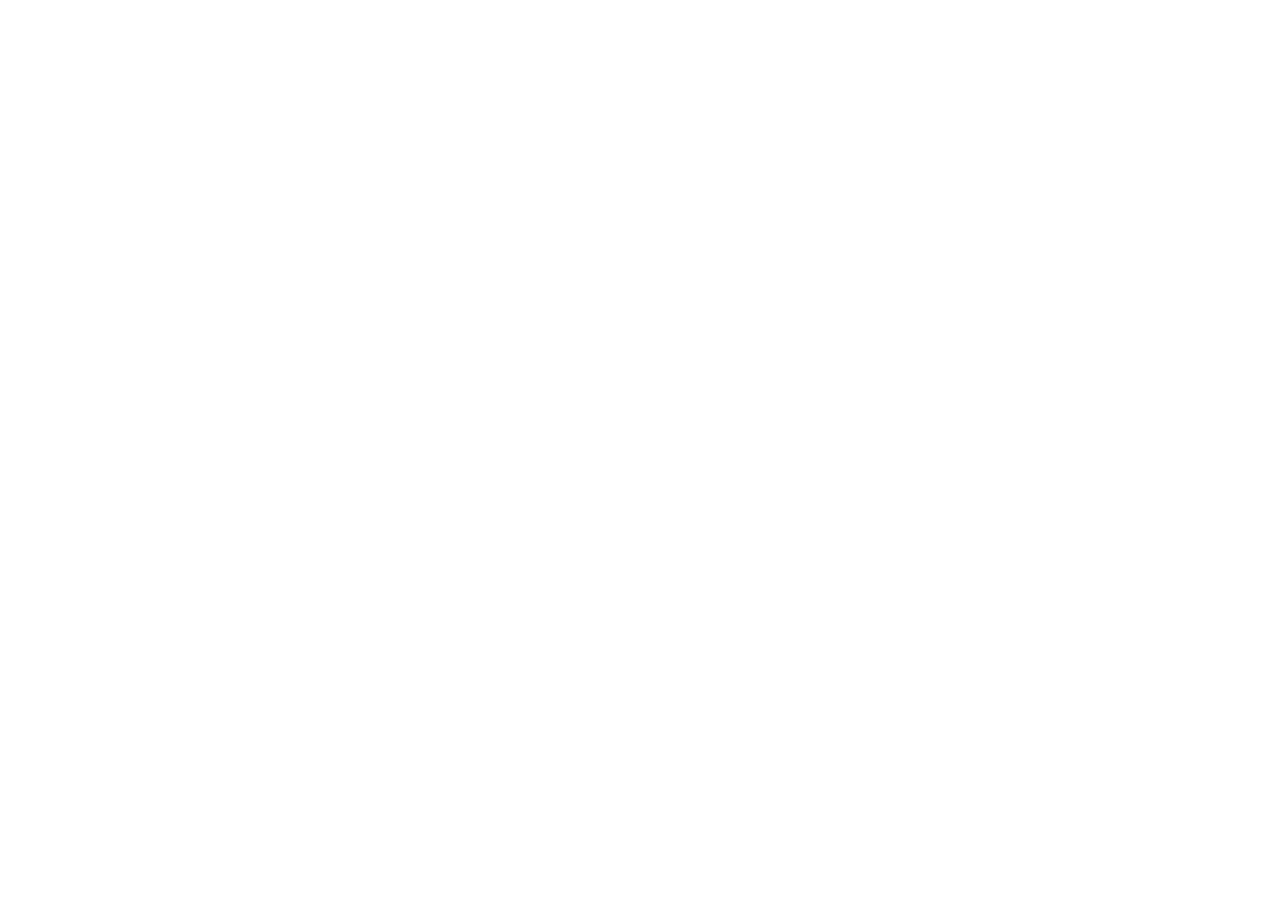
==== ex1-manipulacao-dom/index.html @ fcf08685 "Exercícios" ====
<!DOCTYPE html>
<html lang="pt-br">
<head>
  <meta charset="UTF-8">
  <meta name="viewport" content="width=device-width, initial-scale=1.0">
  <title>Exercício 1: Manipulação do DOM</title>
</head>
<body>
  <!-- Botão que será usado para interagir com o JavaScript -->

  <!-- 1ª Digitação (Aqui) -->

  <!-- Parágrafo que será modificado pelo JavaScript -->

  <!-- 2ª Digitação (Aqui) -->

  <!-- Inclui o arquivo JavaScript -->
  <script src="script.js"></script>
</body>
</html>
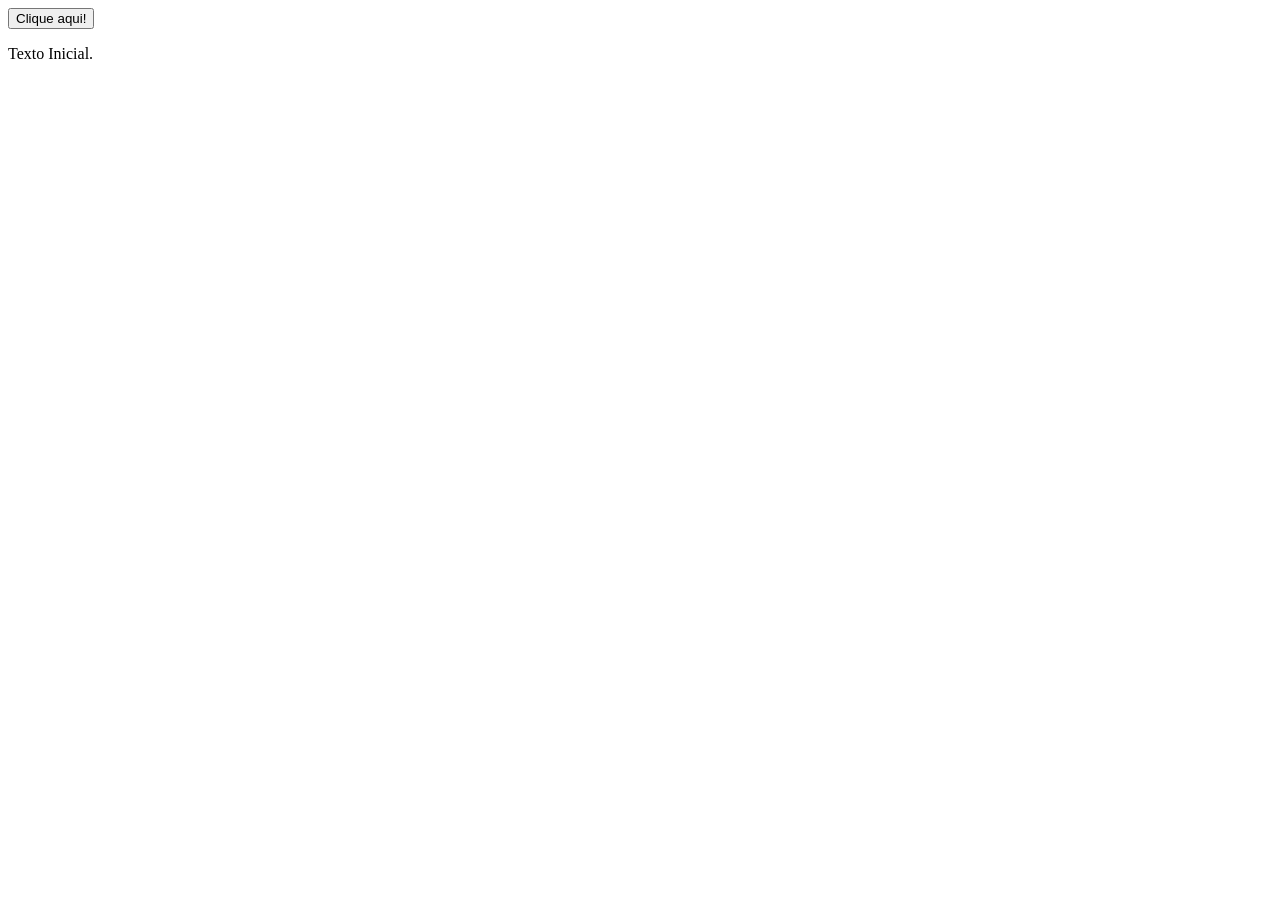
==== commit 561f296b: "Erro exercício 1" ====
--- a/ex1-manipulacao-dom/index.html
+++ b/ex1-manipulacao-dom/index.html
@@ -7,12 +7,13 @@
 </head>
 <body>
   <!-- Botão que será usado para interagir com o JavaScript -->
-
+  
   <!-- 1ª Digitação (Aqui) -->
+  <button id="myButton">Clique aqui!</button>
 
   <!-- Parágrafo que será modificado pelo JavaScript -->
-
   <!-- 2ª Digitação (Aqui) -->
+  <p id="MyText">Texto Inicial.</p>
 
   <!-- Inclui o arquivo JavaScript -->
   <script src="script.js"></script>
